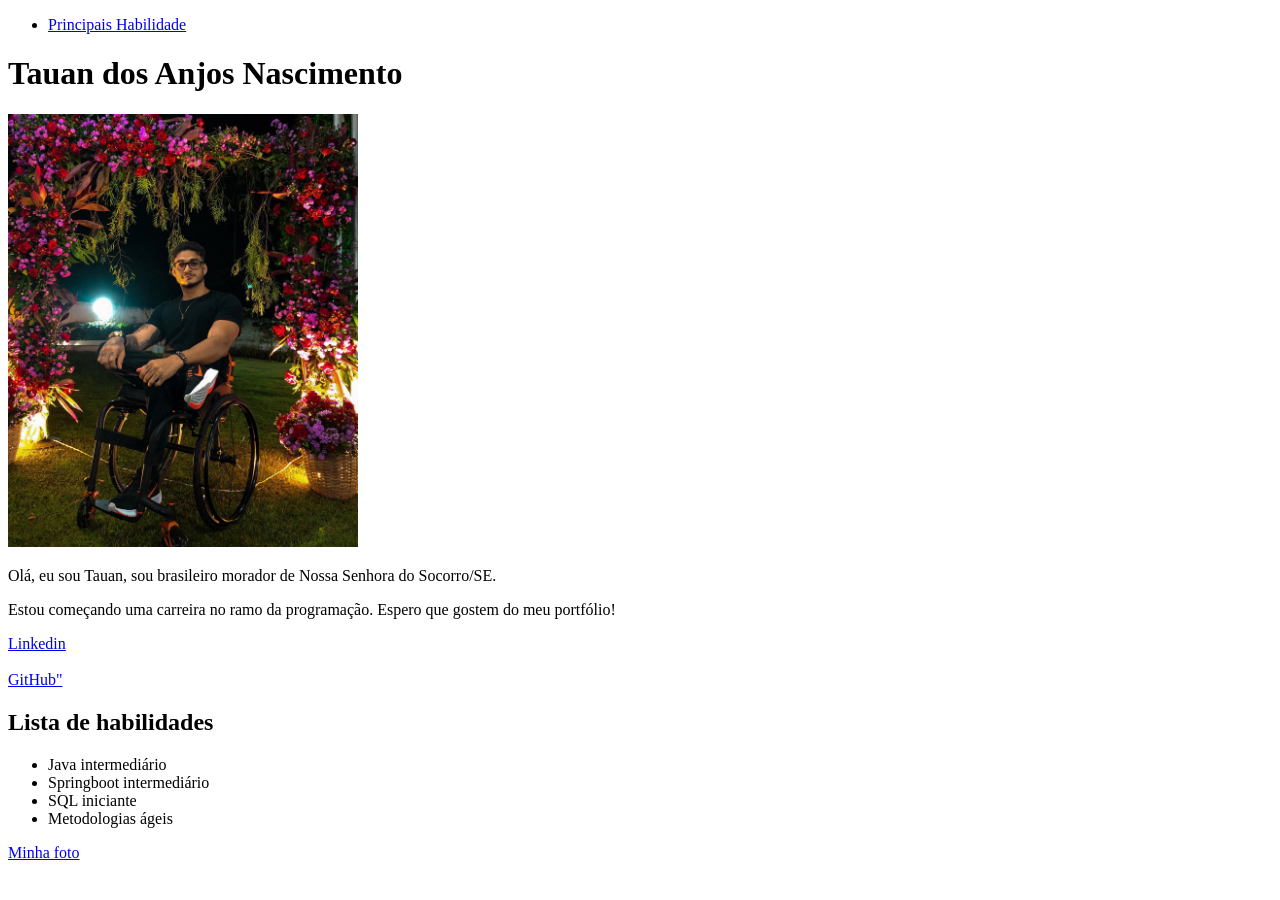
==== index.html @ d590051b "portfólio" ====
<!DOCTYPE html>
<html>
<head>
    <meta charset="UTF-8">
    <meta name="viewport" content="width=device-width, initial-scale=1.0">
    <title>Meu Portfólio</title>
</head>
<body>
    <ul>
        <li><a href="#habilidadesP">Principais Habilidade</a></li>
    </ul>
    <h1>Tauan dos Anjos Nascimento</h1>
    <img src="./tuain.jpg" alt="TauanAnjos" width="350px" id="foto">
    <p>Olá, eu sou Tauan, sou brasileiro morador de Nossa Senhora do Socorro/SE.</p>
    <p>Estou começando uma carreira no ramo da programação. Espero que gostem do meu portfólio!</p>
    <a href="https://www.linkedin.com/in/tauan-anjos-905661262/">Linkedin</a><br><br>
    <a href="https://github.com/TauanAnjos">GitHub"</a>
    <h2>Lista de habilidades</h2>
    <ul id="habilidadesP">
        <li class="Java">Java intermediário</li>
        <li class="Springboot">Springboot intermediário</li>
        <li class="sql">SQL iniciante</li>
        <li class="metoAgil">Metodologias ágeis</li>
    </ul>
    <a href="#foto">Minha foto</a>
</body>
</html>
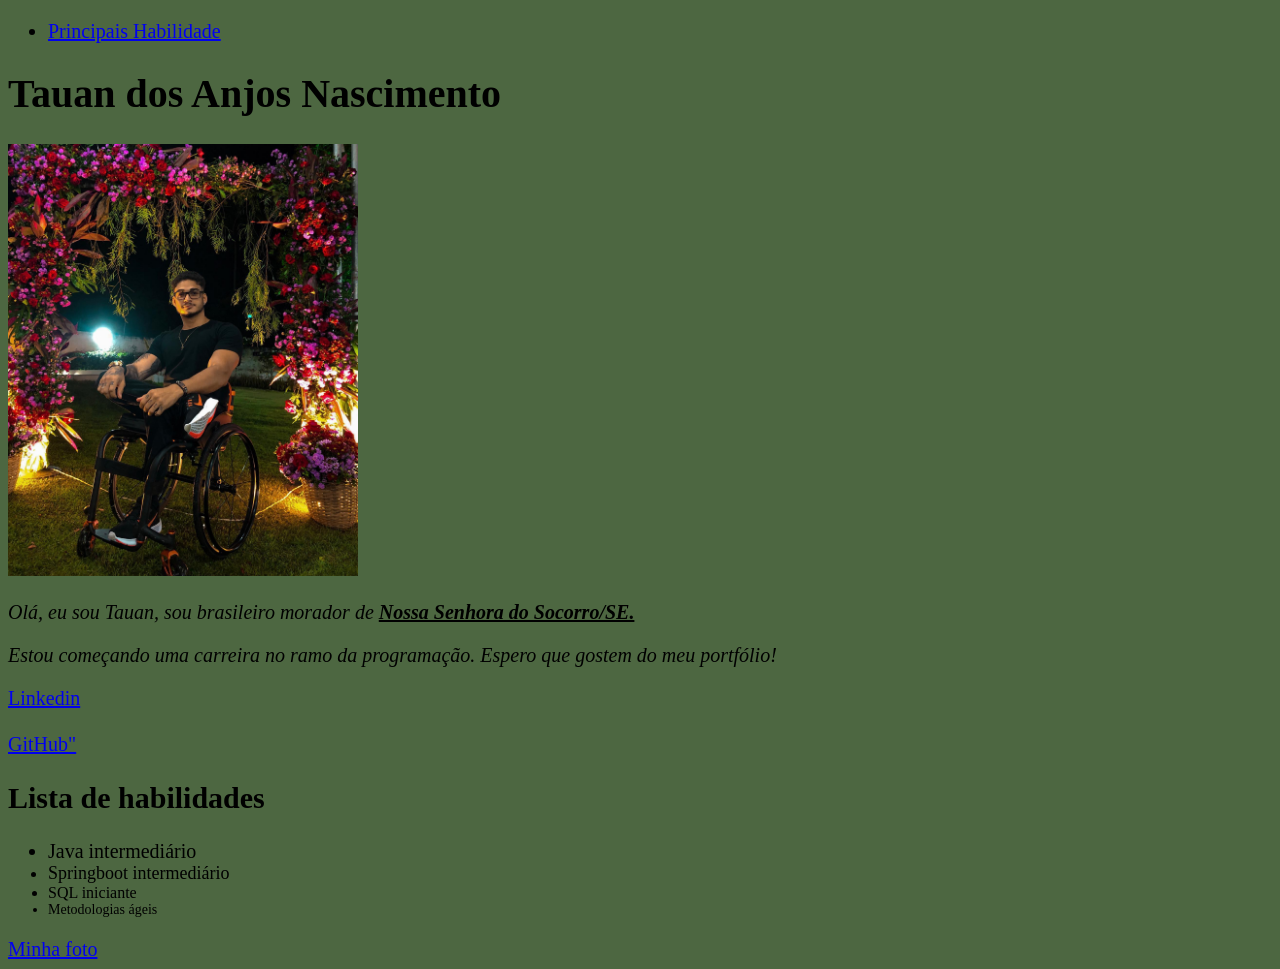
==== commit f65001ca: "Adicionando style css" ====
--- a/index.html
+++ b/index.html
@@ -4,6 +4,33 @@
     <meta charset="UTF-8">
     <meta name="viewport" content="width=device-width, initial-scale=1.0">
     <title>Meu Portfólio</title>
+    <style>
+        body{
+            background-color: #4D6741;
+            font-size: 20px;
+        }
+        h1{
+            font-family:'Times New Roman', Times, serif;
+        }
+        .descrição{
+            font-style: italic;
+        }
+        strong{
+            text-decoration: underline;
+        }
+        .Java{
+            font-size: 20px;
+        }
+        .Springboot{
+            font-size: 18px;
+        }
+        .sql{
+            font-size: 16px;
+        }
+        .metoAgil{
+            font-size: 14px;
+        }
+    </style>
 </head>
 <body>
     <ul>
@@ -11,8 +38,8 @@
     </ul>
     <h1>Tauan dos Anjos Nascimento</h1>
     <img src="./tuain.jpg" alt="TauanAnjos" width="350px" id="foto">
-    <p>Olá, eu sou Tauan, sou brasileiro morador de Nossa Senhora do Socorro/SE.</p>
-    <p>Estou começando uma carreira no ramo da programação. Espero que gostem do meu portfólio!</p>
+    <p class="descrição">Olá, eu sou Tauan, sou brasileiro morador de <strong>Nossa Senhora do Socorro/SE.</strong></p>
+    <p class="descrição">Estou começando uma carreira no ramo da programação. Espero que gostem do meu portfólio!</p>
     <a href="https://www.linkedin.com/in/tauan-anjos-905661262/">Linkedin</a><br><br>
     <a href="https://github.com/TauanAnjos">GitHub"</a>
     <h2>Lista de habilidades</h2>
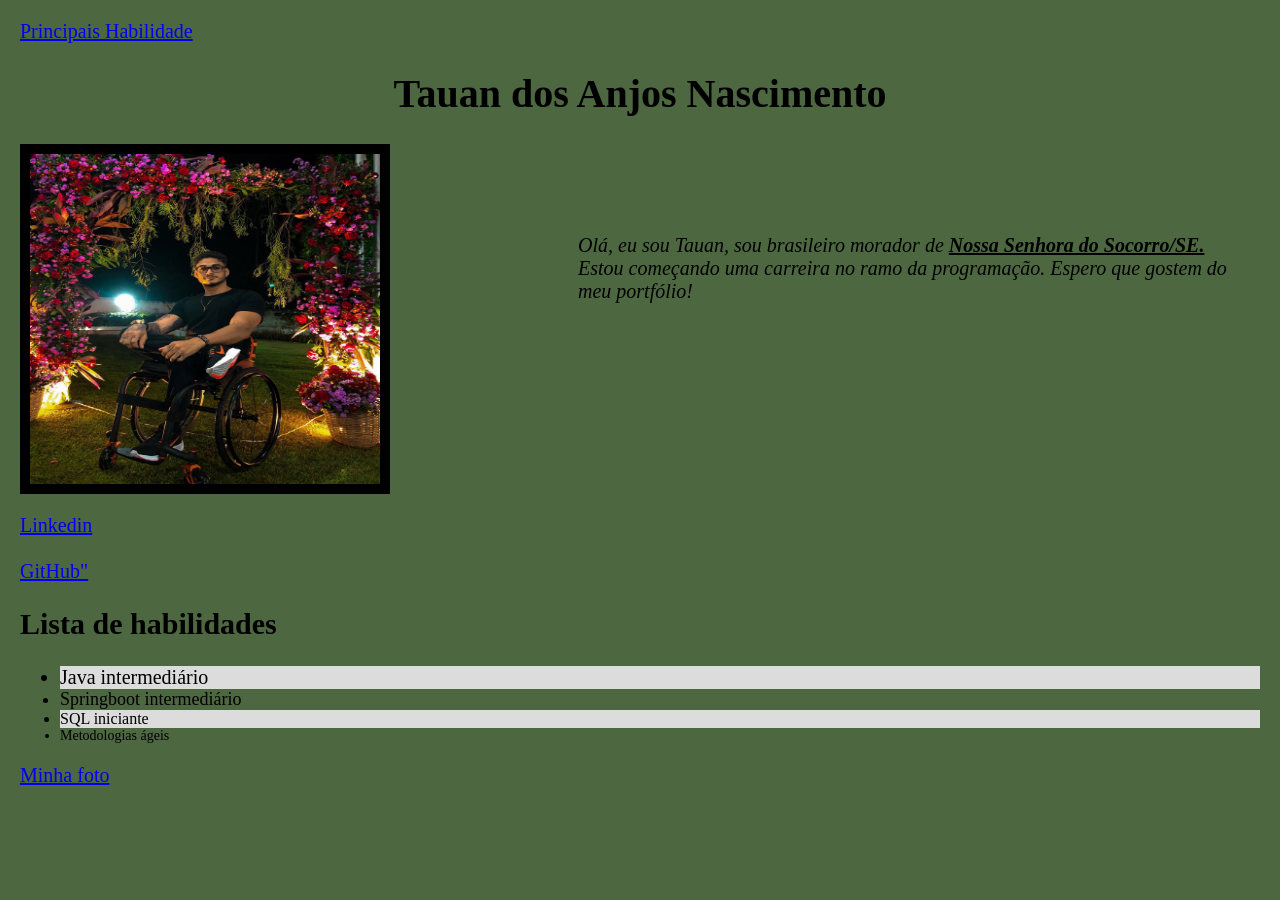
==== commit 956091a4: "Alterações no portifolio conforme exercicio layout e box/trybe" ====
--- a/index.html
+++ b/index.html
@@ -4,44 +4,23 @@
     <meta charset="UTF-8">
     <meta name="viewport" content="width=device-width, initial-scale=1.0">
     <title>Meu Portfólio</title>
-    <style>
-        body{
-            background-color: #4D6741;
-            font-size: 20px;
-        }
-        h1{
-            font-family:'Times New Roman', Times, serif;
-        }
-        .descrição{
-            font-style: italic;
-        }
-        strong{
-            text-decoration: underline;
-        }
-        .Java{
-            font-size: 20px;
-        }
-        .Springboot{
-            font-size: 18px;
-        }
-        .sql{
-            font-size: 16px;
-        }
-        .metoAgil{
-            font-size: 14px;
-        }
-    </style>
+    <link rel="stylesheet" href="style.css">
 </head>
 <body>
-    <ul>
-        <li><a href="#habilidadesP">Principais Habilidade</a></li>
-    </ul>
-    <h1>Tauan dos Anjos Nascimento</h1>
-    <img src="./tuain.jpg" alt="TauanAnjos" width="350px" id="foto">
-    <p class="descrição">Olá, eu sou Tauan, sou brasileiro morador de <strong>Nossa Senhora do Socorro/SE.</strong></p>
-    <p class="descrição">Estou começando uma carreira no ramo da programação. Espero que gostem do meu portfólio!</p>
-    <a href="https://www.linkedin.com/in/tauan-anjos-905661262/">Linkedin</a><br><br>
-    <a href="https://github.com/TauanAnjos">GitHub"</a>
+    <a href="#habilidadesP">Principais Habilidade</a></li>
+    <div>
+        <h1 id="meuNome">Tauan dos Anjos Nascimento</h1>
+        <div class="imagem-container">
+            <img src="./tuain.jpg" alt="TauanAnjos" width="350px" id="foto">
+            <p class="descrição">Olá, eu sou Tauan, sou brasileiro morador de <strong>Nossa Senhora do Socorro/SE.</strong> <br>Estou começando uma carreira no ramo da programação. Espero que gostem do meu portfólio!</p>
+
+        </div>
+    </div>
+    <div id="linkGit">
+        <a href="https://www.linkedin.com/in/tauan-anjos-905661262/">Linkedin</a><br><br>
+        <a href="https://github.com/TauanAnjos">GitHub"</a>
+    </div>
+
     <h2>Lista de habilidades</h2>
     <ul id="habilidadesP">
         <li class="Java">Java intermediário</li>
--- a/style.css
+++ b/style.css
@@ -0,0 +1,52 @@
+body{
+    background-color: #4D6741;
+    font-size: 20px;
+    padding: 10px;
+    margin: 10px;
+}
+h1{
+    font-family:'Times New Roman', Times, serif;
+}
+.descrição{
+    font-style: italic;
+    position: absolute;
+    top: 20%;
+    left: 45%;
+}
+strong{
+    text-decoration: underline;
+}
+.Java{
+    font-size: 20px;
+}
+.Springboot{
+    font-size: 18px;
+}
+.sql{
+    font-size: 16px;
+}
+.metoAgil{
+    font-size: 14px;
+}
+
+#foto {
+    float: left;
+    height: 330px;
+    padding: 10px;
+    background-color: black;
+}
+.imagem-container{
+    height: 350px;
+    position: relative;
+}
+#linkGit{
+    margin-top: 20px;
+}
+
+#meuNome {
+    text-align: center;
+}
+
+ul li:nth-child(odd){
+    background-color: gainsboro;
+}
